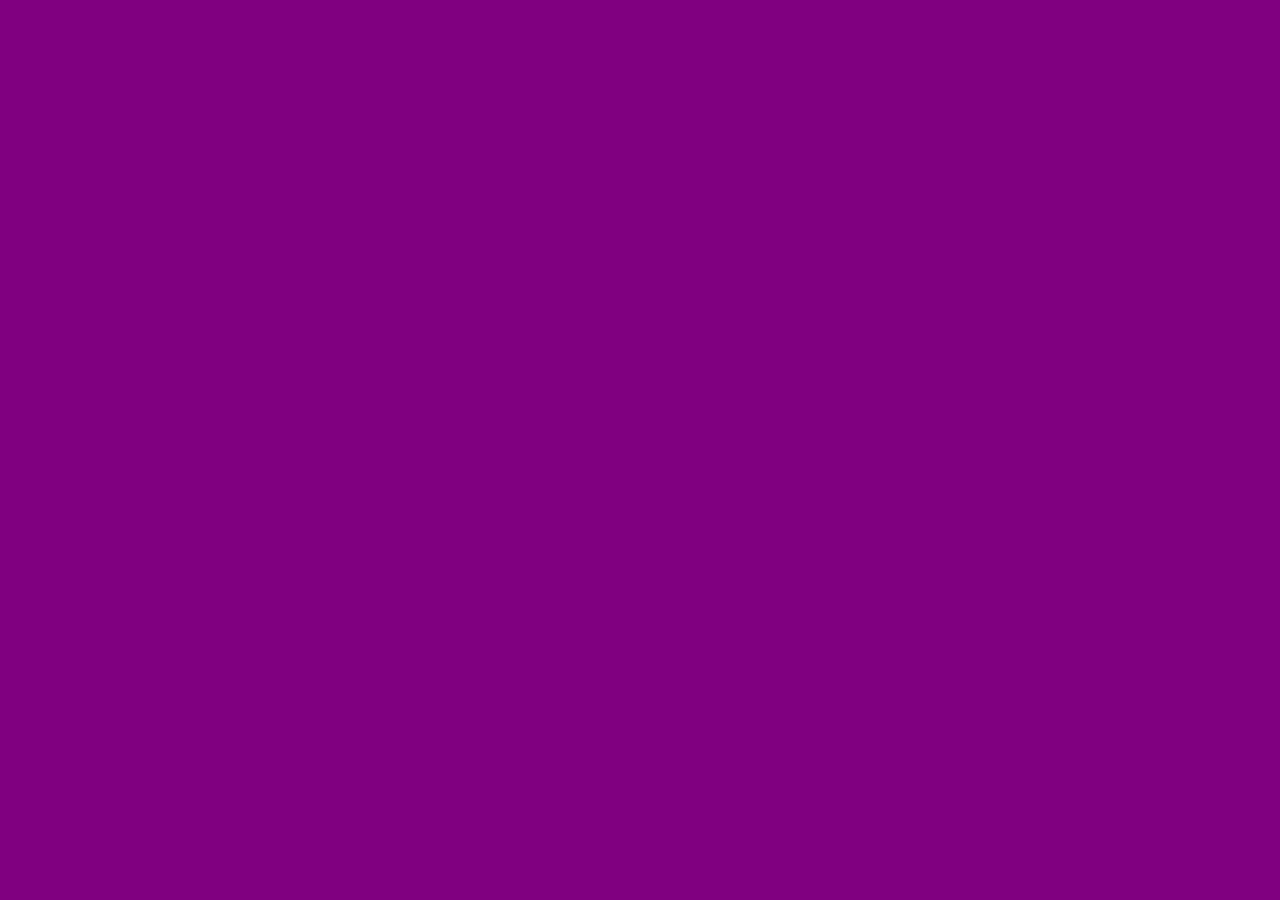
==== apps.html @ 962072eb "Add files via upload" ====
<html lang="en">
<head>
    <meta charset="UTF-8">
    <meta http-equiv="X-UA-Compatible" content="IE=edge">
    <meta name="viewport" content="width=device-width, initial-scale=1.0">
    <title>Document</title>
</head>
<body bgcolor="purple">
    
</body>
</html>
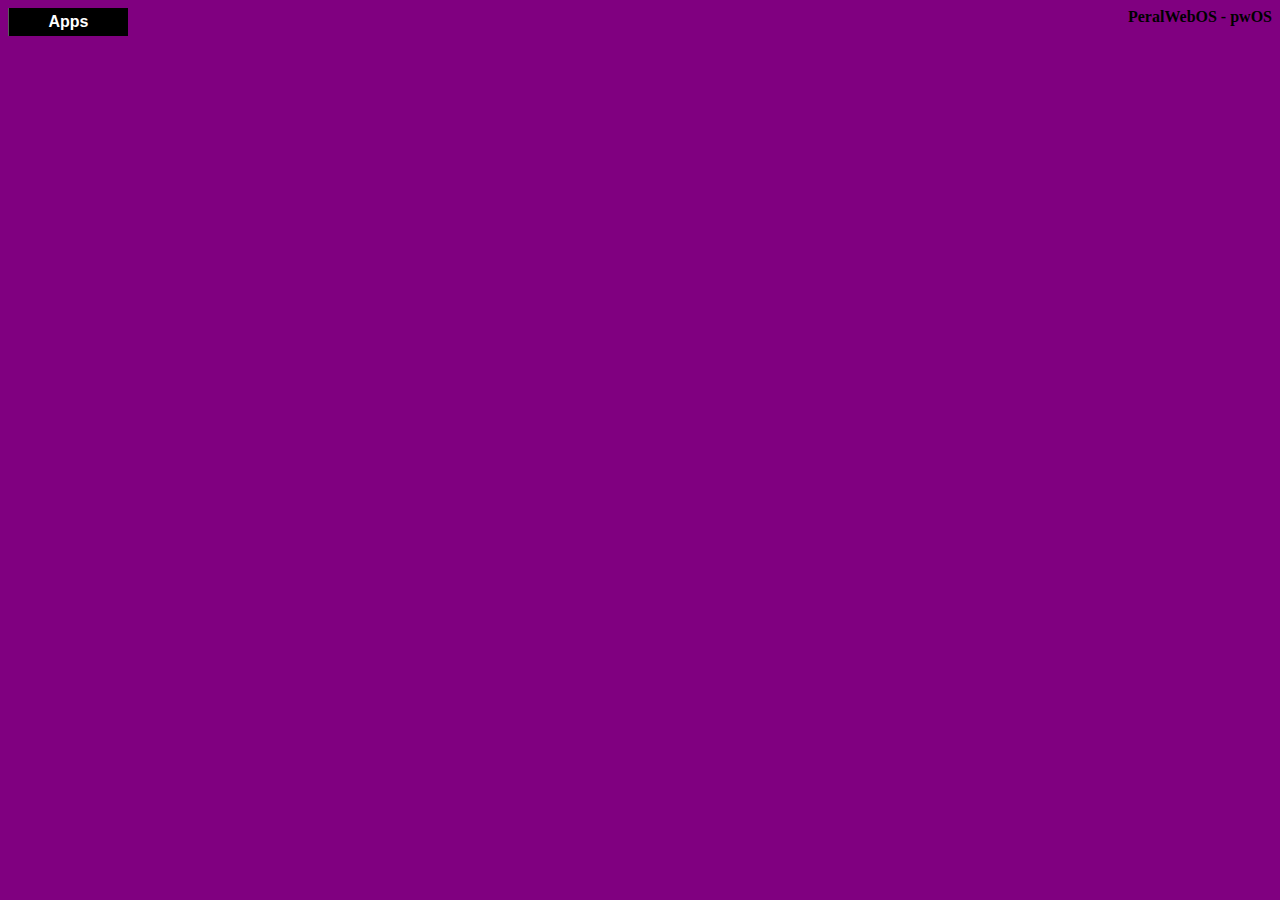
==== commit 39708d47: "Add files via upload" ====
--- a/apps.html
+++ b/apps.html
@@ -3,9 +3,20 @@
     <meta charset="UTF-8">
     <meta http-equiv="X-UA-Compatible" content="IE=edge">
     <meta name="viewport" content="width=device-width, initial-scale=1.0">
+    <link rel="stylesheet" href="style.css">
     <title>Document</title>
 </head>
 <body bgcolor="purple">
-    
+    <div class="menu">
+        <ul>
+            <li><a href="#">Apps</a>
+              <ul>
+                <li><a href="index.html">Desktop</a></li>
+              </ul>
+            </div>
+            <div class="name">
+
+                <h4>PeralWebOS - pwOS</h4>
+              </div>   
 </body>
 </html>--- a/style.css
+++ b/style.css
@@ -0,0 +1,54 @@
+.menu ul{
+  list-style: none;
+  margin: 0;
+  padding: 0;
+}
+ 
+.menu li{
+  float: left;
+  position: relative;
+  width: 120px;
+}
+ 
+.menu ul li ul{
+  display: none;
+}
+ 
+.menu ul li:hover ul{
+  display: block;
+}
+ 
+.menu ul li a{
+  text-decoration: none;
+  background: #000000;
+  display: block;
+  color: white;
+  font-weight: bold;
+  font-family: sans-serif;
+  text-align: center;
+  border-left: 1px solid #595959;
+  padding: 5px;
+}
+ 
+.menu ul li ul li a{
+  background: #595959;
+  text-align: left;
+  padding: 5px;
+  border-bottom: 1px solid #000000;
+  font-size: .8em;
+}
+ 
+.menu li a:hover{
+  background-color: black;
+  color: purple;
+  transition: .5s;
+}
+ 
+.menu ul li ul li a:hover{
+
+  padding-left: 15px;
+  
+}
+.name{
+  text-align: right;
+}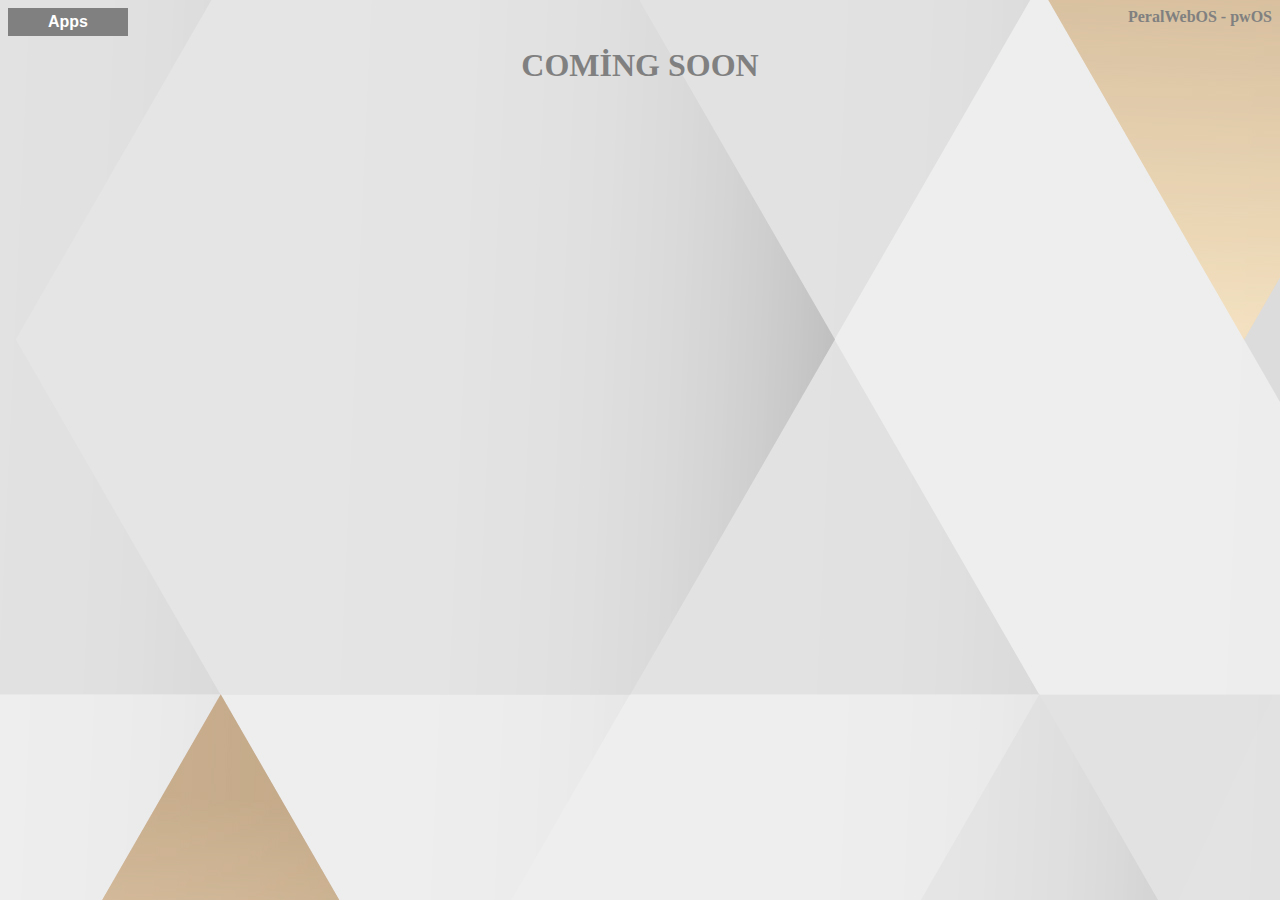
==== commit 5976d97c: "Add files via upload" ====
--- a/apps.html
+++ b/apps.html
@@ -6,7 +6,7 @@
     <link rel="stylesheet" href="style.css">
     <title>Document</title>
 </head>
-<body bgcolor="purple">
+<body background="bgq.jpg">
     <div class="menu">
         <ul>
             <li><a href="#">Apps</a>
@@ -18,5 +18,11 @@
 
                 <h4>PeralWebOS - pwOS</h4>
               </div>   
+<div class="apps">
+  
+</div>
+<div class="cs">
+  <h1>COMİNG SOON</h1>
+</div>
 </body>
 </html>--- a/style.css
+++ b/style.css
@@ -3,16 +3,16 @@
   margin: 0;
   padding: 0;
 }
+
  
 .menu li{
   float: left;
-  position: relative;
   width: 120px;
 }
- 
+
 .menu ul li ul{
-  display: none;
-}
+      display: none;
+    } 
  
 .menu ul li:hover ul{
   display: block;
@@ -20,27 +20,25 @@
  
 .menu ul li a{
   text-decoration: none;
-  background: #000000;
+  background: grey;
   display: block;
   color: white;
   font-weight: bold;
   font-family: sans-serif;
   text-align: center;
-  border-left: 1px solid #595959;
   padding: 5px;
 }
  
 .menu ul li ul li a{
-  background: #595959;
+  background: grey;
   text-align: left;
   padding: 5px;
-  border-bottom: 1px solid #000000;
   font-size: .8em;
 }
  
 .menu li a:hover{
-  background-color: black;
-  color: purple;
+  background-color: transparent;
+  color: grey;
   transition: .5s;
 }
  
@@ -51,4 +49,13 @@
 }
 .name{
   text-align: right;
-}+  color: grey;
+}
+.chrome{
+  width: 40px;
+  height: 40px;
+}
+.cs{
+  text-align: center;
+  color: grey;
+}
